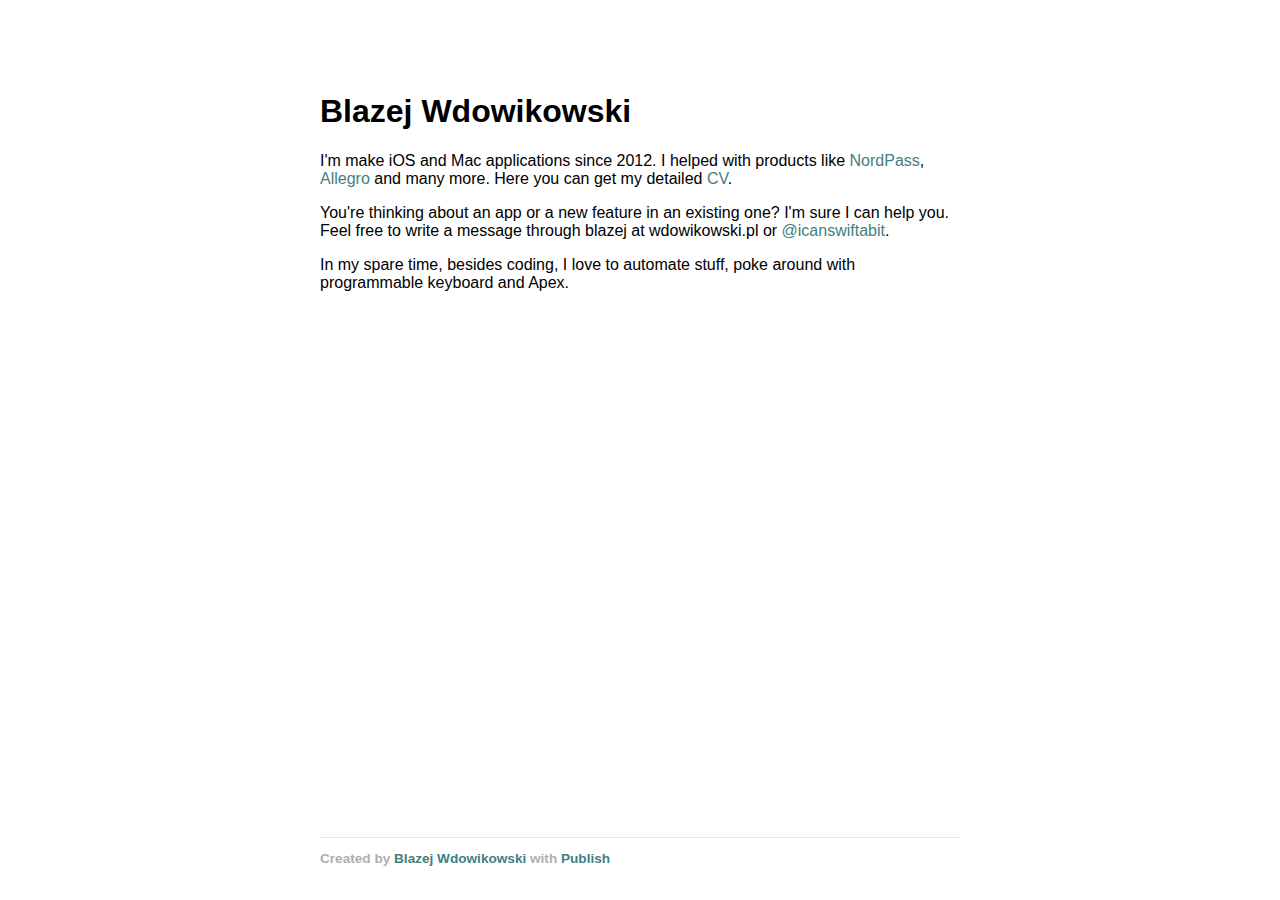
==== index.html @ 2cf49982 "Publish deploy 2022-10-29 11:21" ====
<!DOCTYPE html><html lang="en"><head><meta charset="UTF-8"/><meta name="og:site_name" content="Blazej Wdowikowski"/><link rel="canonical" href="http://wdowikowski.pl"/><meta name="twitter:url" content="http://wdowikowski.pl"/><meta name="og:url" content="http://wdowikowski.pl"/><title>Blazej Wdowikowski</title><meta name="twitter:title" content="Blazej Wdowikowski"/><meta name="og:title" content="Blazej Wdowikowski"/><meta name="description" content="Need a help with an App?"/><meta name="twitter:description" content="Need a help with an App?"/><meta name="og:description" content="Need a help with an App?"/><meta name="twitter:card" content="summary"/><link rel="stylesheet" href="/app.css" type="text/css"/><meta name="viewport" content="width=device-width, initial-scale=1.0"/><link rel="shortcut icon" href="/images/favicon.png" type="image/png"/><link rel="alternate" href="/feed.rss" type="application/rss+xml" title="Subscribe to Blazej Wdowikowski"/></head><body><nav></nav><main><div class="content"><h1>Blazej Wdowikowski</h1><p>I'm make iOS and Mac applications since 2012. I helped with products like <a href="https://nordpass.com">NordPass</a>, <a href="https://allegro.pl">Allegro</a> and many more. Here you can get my detailed <a href="cv.pdf">CV</a>.</p><p>You're thinking about an app or a new feature in an existing one? I'm sure I can help you. Feel free to write a message through blazej at wdowikowski.pl or <a href="https://twitter.com/icanswiftabit">@icanswiftabit</a>.</p><p>In my spare time, besides coding, I love to automate stuff, poke around with programmable keyboard and Apex.</p></div></main><footer><div class="divider"></div><div id="footer-content"><p>Created by <a href="https://twitter.com/icanswiftabit">Blazej Wdowikowski</a> with <a href="https://github.com/JohnSundell/Publish">Publish</a></p></div></footer></body></html>
---- app.css ----
:root {
    color-scheme: light dark;
    --text-color: #000;
    --secondary-text-color: #aeaeb2;
    --accent-color: #427E82;
    --accent-color-highlighted: #428E82;
    --divider-color: #e5e5ea;
}

@media (prefers-color-scheme: dark) {
    :root {
        --text-color: #FFF;
        --secondary-text-color: #636366;
        --accent-color: #425E82;
        --accent-color-highlighted: #426E82;
        --divider-color: #3a3a3c;
    }
}

body, html {
    color-scheme: light dark;
}

body {
    font-family: sans-serif;
}

.content {
    margin: 0 auto;
    padding-top: 64px;
    max-width: 640px;
    width: 64%;
    font-family: 'Helvetica Neue', Helvetica, Arial, sans-serif;
    font-size: 16px;
    font-weight: 300;
    color: var(--text-color);
}

a, a:hover, a:focus, a:visited {
    text-decoration: none;
    color: var(--accent-color);
}

.content a:hover, .content a:focus {
    color: var(--accent-color-highlighted);
}

.divider {
    border-bottom: 1px solid var(--divider-color);
    width: 100%;
    margin: 0 auto;
}

footer {
    position: absolute;
    right: 0;
    bottom: 0;
    left: 0;
    margin: 0 auto;
    max-width: 640px;
    width: 64%;

    padding: 20px 0;
    margin-top: 40px;

    text-align: left;
    font-weight: 600;
    font-size: 0.85em;
    justify-content: space-between;
    color: var(--secondary-text-color);
}

#footer-content {
    /*padding: 20px 0;*/
    display: flex;
    justify-content: space-between;
}

.social-icon {
  margin-left: 10px;
}
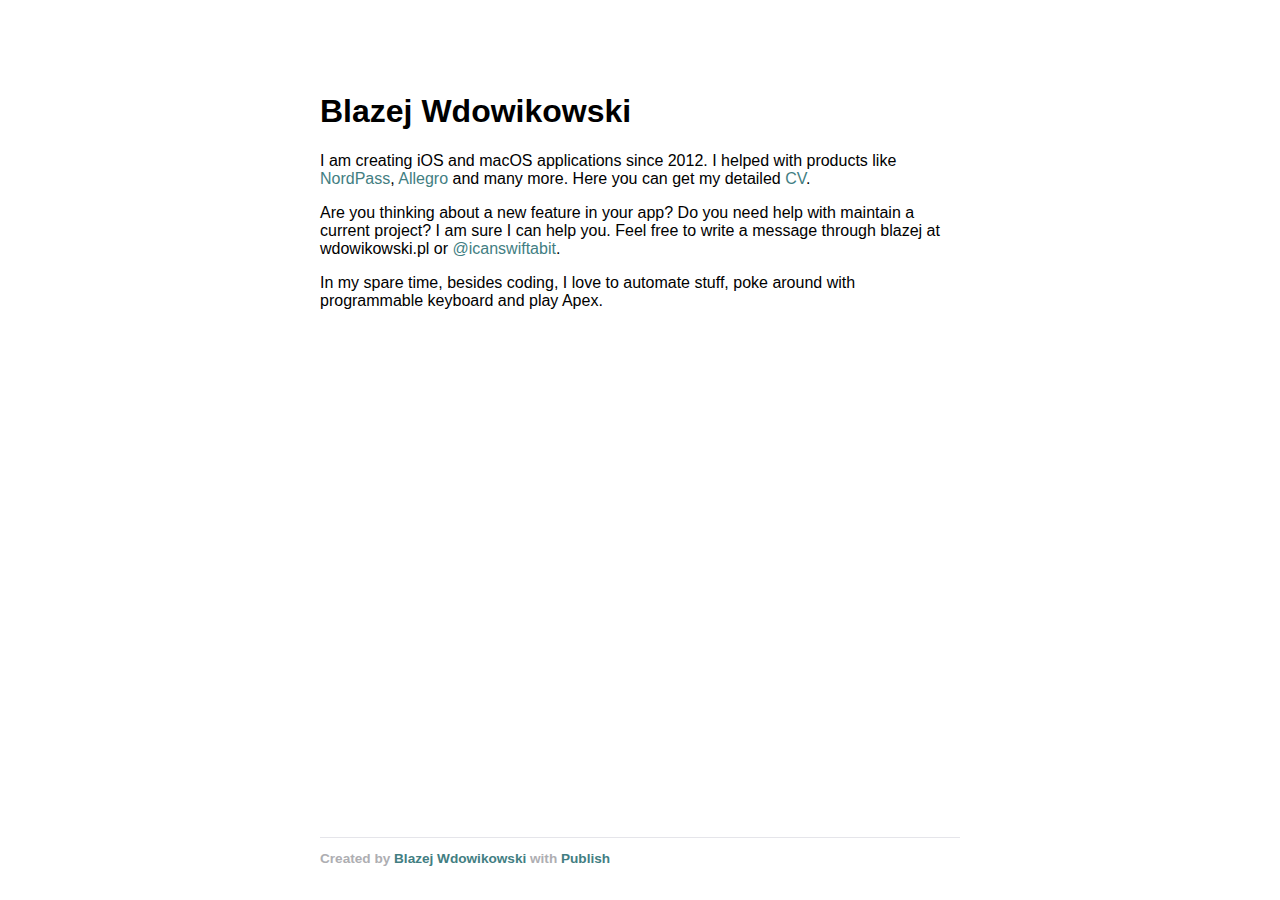
==== commit e19ac46c: "Publish deploy 2022-10-29 20:25" ====
--- a/index.html
+++ b/index.html
@@ -1 +1 @@
-<!DOCTYPE html><html lang="en"><head><meta charset="UTF-8"/><meta name="og:site_name" content="Blazej Wdowikowski"/><link rel="canonical" href="http://wdowikowski.pl"/><meta name="twitter:url" content="http://wdowikowski.pl"/><meta name="og:url" content="http://wdowikowski.pl"/><title>Blazej Wdowikowski</title><meta name="twitter:title" content="Blazej Wdowikowski"/><meta name="og:title" content="Blazej Wdowikowski"/><meta name="description" content="Need a help with an App?"/><meta name="twitter:description" content="Need a help with an App?"/><meta name="og:description" content="Need a help with an App?"/><meta name="twitter:card" content="summary"/><link rel="stylesheet" href="/app.css" type="text/css"/><meta name="viewport" content="width=device-width, initial-scale=1.0"/><link rel="shortcut icon" href="/images/favicon.png" type="image/png"/><link rel="alternate" href="/feed.rss" type="application/rss+xml" title="Subscribe to Blazej Wdowikowski"/></head><body><nav></nav><main><div class="content"><h1>Blazej Wdowikowski</h1><p>I'm make iOS and Mac applications since 2012. I helped with products like <a href="https://nordpass.com">NordPass</a>, <a href="https://allegro.pl">Allegro</a> and many more. Here you can get my detailed <a href="cv.pdf">CV</a>.</p><p>You're thinking about an app or a new feature in an existing one? I'm sure I can help you. Feel free to write a message through blazej at wdowikowski.pl or <a href="https://twitter.com/icanswiftabit">@icanswiftabit</a>.</p><p>In my spare time, besides coding, I love to automate stuff, poke around with programmable keyboard and Apex.</p></div></main><footer><div class="divider"></div><div id="footer-content"><p>Created by <a href="https://twitter.com/icanswiftabit">Blazej Wdowikowski</a> with <a href="https://github.com/JohnSundell/Publish">Publish</a></p></div></footer></body></html>+<!DOCTYPE html><html lang="en"><head><meta charset="UTF-8"/><meta name="og:site_name" content="Blazej Wdowikowski"/><link rel="canonical" href="http://www.wdowikowski.pl"/><meta name="twitter:url" content="http://www.wdowikowski.pl"/><meta name="og:url" content="http://www.wdowikowski.pl"/><title>Blazej Wdowikowski</title><meta name="twitter:title" content="Blazej Wdowikowski"/><meta name="og:title" content="Blazej Wdowikowski"/><meta name="description" content="Need a help with an App?"/><meta name="twitter:description" content="Need a help with an App?"/><meta name="og:description" content="Need a help with an App?"/><meta name="twitter:card" content="summary"/><link rel="stylesheet" href="/app.css" type="text/css"/><meta name="viewport" content="width=device-width, initial-scale=1.0"/><link rel="shortcut icon" href="/images/favicon.png" type="image/png"/><link rel="alternate" href="/feed.rss" type="application/rss+xml" title="Subscribe to Blazej Wdowikowski"/></head><body><nav></nav><main><div class="content"><h1>Blazej Wdowikowski</h1><p>I am creating iOS and macOS applications since 2012. I helped with products like <a href="https://nordpass.com">NordPass</a>, <a href="https://allegro.pl">Allegro</a> and many more. Here you can get my detailed <a href="cv.pdf">CV</a>.</p><p>Are you thinking about a new feature in your app? Do you need help with maintain a current project? I am sure I can help you. Feel free to write a message through blazej at wdowikowski.pl or <a href="https://twitter.com/icanswiftabit">@icanswiftabit</a>.</p><p>In my spare time, besides coding, I love to automate stuff, poke around with programmable keyboard and play Apex.</p></div></main><footer><div class="divider"></div><div id="footer-content"><p>Created by <a href="https://twitter.com/icanswiftabit">Blazej Wdowikowski</a> with <a href="https://github.com/JohnSundell/Publish">Publish</a></p></div></footer></body></html>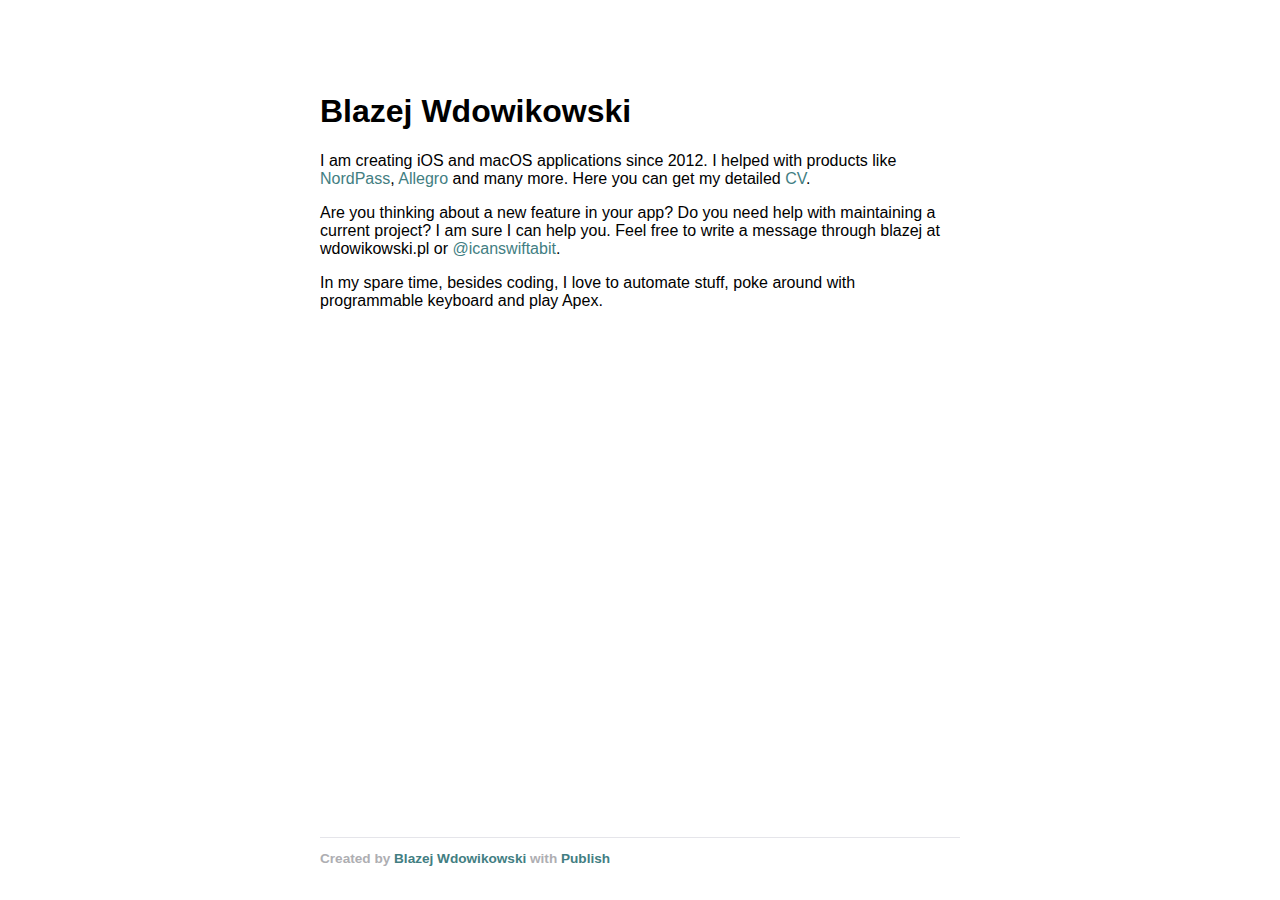
==== commit 321382a3: "Publish deploy 2022-10-30 15:04" ====
--- a/index.html
+++ b/index.html
@@ -1 +1 @@
-<!DOCTYPE html><html lang="en"><head><meta charset="UTF-8"/><meta name="og:site_name" content="Blazej Wdowikowski"/><link rel="canonical" href="http://www.wdowikowski.pl"/><meta name="twitter:url" content="http://www.wdowikowski.pl"/><meta name="og:url" content="http://www.wdowikowski.pl"/><title>Blazej Wdowikowski</title><meta name="twitter:title" content="Blazej Wdowikowski"/><meta name="og:title" content="Blazej Wdowikowski"/><meta name="description" content="Need a help with an App?"/><meta name="twitter:description" content="Need a help with an App?"/><meta name="og:description" content="Need a help with an App?"/><meta name="twitter:card" content="summary"/><link rel="stylesheet" href="/app.css" type="text/css"/><meta name="viewport" content="width=device-width, initial-scale=1.0"/><link rel="shortcut icon" href="/images/favicon.png" type="image/png"/><link rel="alternate" href="/feed.rss" type="application/rss+xml" title="Subscribe to Blazej Wdowikowski"/></head><body><nav></nav><main><div class="content"><h1>Blazej Wdowikowski</h1><p>I am creating iOS and macOS applications since 2012. I helped with products like <a href="https://nordpass.com">NordPass</a>, <a href="https://allegro.pl">Allegro</a> and many more. Here you can get my detailed <a href="cv.pdf">CV</a>.</p><p>Are you thinking about a new feature in your app? Do you need help with maintain a current project? I am sure I can help you. Feel free to write a message through blazej at wdowikowski.pl or <a href="https://twitter.com/icanswiftabit">@icanswiftabit</a>.</p><p>In my spare time, besides coding, I love to automate stuff, poke around with programmable keyboard and play Apex.</p></div></main><footer><div class="divider"></div><div id="footer-content"><p>Created by <a href="https://twitter.com/icanswiftabit">Blazej Wdowikowski</a> with <a href="https://github.com/JohnSundell/Publish">Publish</a></p></div></footer></body></html>+<!DOCTYPE html><html lang="en"><head><meta charset="UTF-8"/><meta name="og:site_name" content="Blazej Wdowikowski"/><link rel="canonical" href="http://www.wdowikowski.pl"/><meta name="twitter:url" content="http://www.wdowikowski.pl"/><meta name="og:url" content="http://www.wdowikowski.pl"/><title>Blazej Wdowikowski</title><meta name="twitter:title" content="Blazej Wdowikowski"/><meta name="og:title" content="Blazej Wdowikowski"/><meta name="description" content="Need a help with an App?"/><meta name="twitter:description" content="Need a help with an App?"/><meta name="og:description" content="Need a help with an App?"/><meta name="twitter:card" content="summary"/><link rel="stylesheet" href="/app.css" type="text/css"/><meta name="viewport" content="width=device-width, initial-scale=1.0"/><link rel="shortcut icon" href="/images/favicon.png" type="image/png"/><link rel="alternate" href="/feed.rss" type="application/rss+xml" title="Subscribe to Blazej Wdowikowski"/></head><body><nav></nav><main><div class="content"><h1>Blazej Wdowikowski</h1><p>I am creating iOS and macOS applications since 2012. I helped with products like <a href="https://nordpass.com">NordPass</a>, <a href="https://allegro.pl">Allegro</a> and many more. Here you can get my detailed <a href="cv.pdf">CV</a>.</p><p>Are you thinking about a new feature in your app? Do you need help with maintaining a current project? I am sure I can help you. Feel free to write a message through blazej at wdowikowski.pl or <a href="https://twitter.com/icanswiftabit">@icanswiftabit</a>.</p><p>In my spare time, besides coding, I love to automate stuff, poke around with programmable keyboard and play Apex.</p></div></main><footer><div class="divider"></div><div id="footer-content"><p>Created by <a href="https://twitter.com/icanswiftabit">Blazej Wdowikowski</a> with <a href="https://github.com/JohnSundell/Publish">Publish</a></p></div></footer></body></html>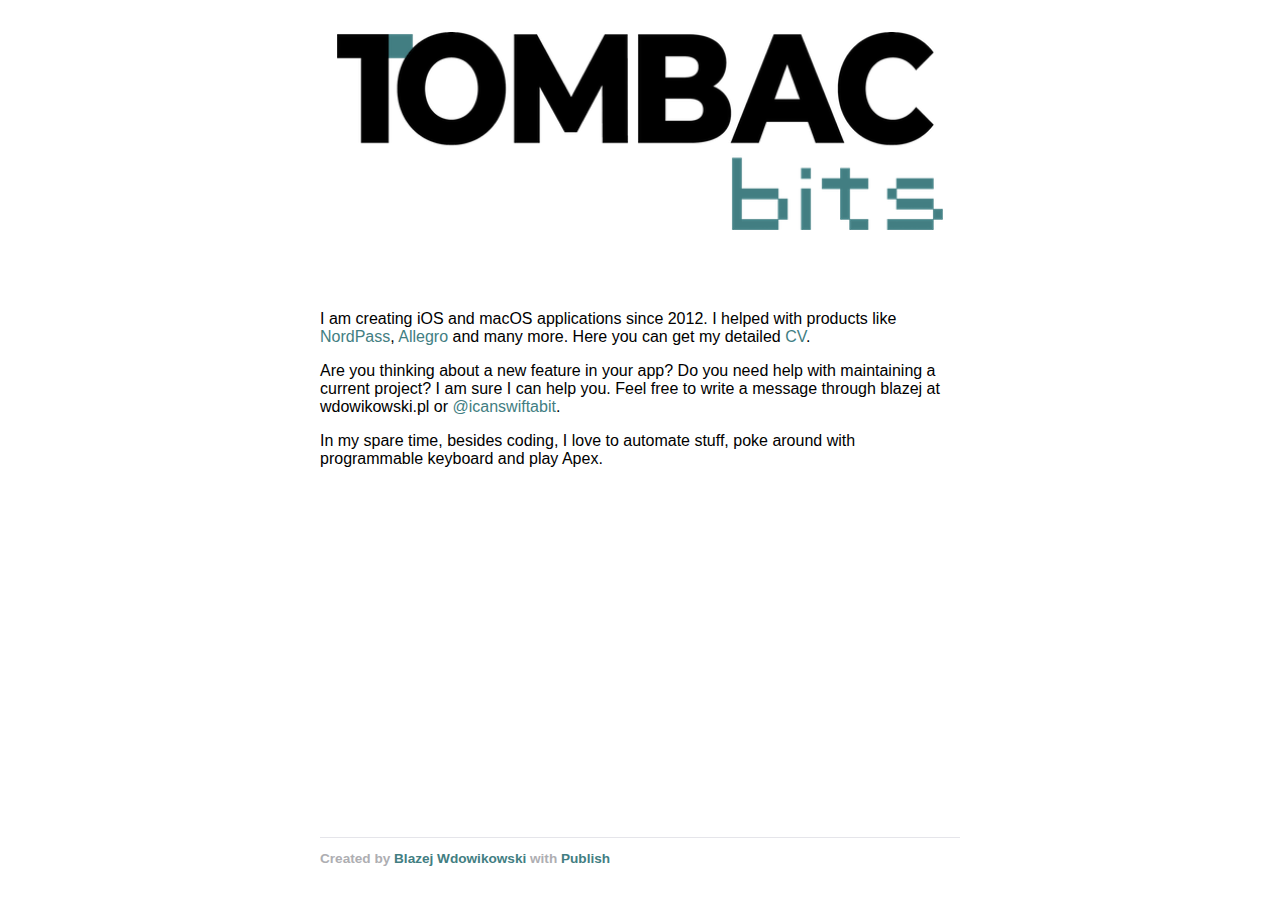
==== commit 39fea10e: "Publish deploy 2022-10-31 23:44" ====
--- a/index.html
+++ b/index.html
@@ -1 +1 @@
-<!DOCTYPE html><html lang="en"><head><meta charset="UTF-8"/><meta name="og:site_name" content="Blazej Wdowikowski"/><link rel="canonical" href="http://www.wdowikowski.pl"/><meta name="twitter:url" content="http://www.wdowikowski.pl"/><meta name="og:url" content="http://www.wdowikowski.pl"/><title>Blazej Wdowikowski</title><meta name="twitter:title" content="Blazej Wdowikowski"/><meta name="og:title" content="Blazej Wdowikowski"/><meta name="description" content="Need a help with an App?"/><meta name="twitter:description" content="Need a help with an App?"/><meta name="og:description" content="Need a help with an App?"/><meta name="twitter:card" content="summary"/><link rel="stylesheet" href="/app.css" type="text/css"/><meta name="viewport" content="width=device-width, initial-scale=1.0"/><link rel="shortcut icon" href="/images/favicon.png" type="image/png"/><link rel="alternate" href="/feed.rss" type="application/rss+xml" title="Subscribe to Blazej Wdowikowski"/></head><body><nav></nav><main><div class="content"><h1>Blazej Wdowikowski</h1><p>I am creating iOS and macOS applications since 2012. I helped with products like <a href="https://nordpass.com">NordPass</a>, <a href="https://allegro.pl">Allegro</a> and many more. Here you can get my detailed <a href="cv.pdf">CV</a>.</p><p>Are you thinking about a new feature in your app? Do you need help with maintaining a current project? I am sure I can help you. Feel free to write a message through blazej at wdowikowski.pl or <a href="https://twitter.com/icanswiftabit">@icanswiftabit</a>.</p><p>In my spare time, besides coding, I love to automate stuff, poke around with programmable keyboard and play Apex.</p></div></main><footer><div class="divider"></div><div id="footer-content"><p>Created by <a href="https://twitter.com/icanswiftabit">Blazej Wdowikowski</a> with <a href="https://github.com/JohnSundell/Publish">Publish</a></p></div></footer></body></html>+<!DOCTYPE html><html lang="en"><head><meta charset="UTF-8"/><meta name="og:site_name" content="Blazej Wdowikowski"/><link rel="canonical" href="http://www.wdowikowski.pl"/><meta name="twitter:url" content="http://www.wdowikowski.pl"/><meta name="og:url" content="http://www.wdowikowski.pl"/><title>Blazej Wdowikowski</title><meta name="twitter:title" content="Blazej Wdowikowski"/><meta name="og:title" content="Blazej Wdowikowski"/><meta name="description" content="Need a help with an App?"/><meta name="twitter:description" content="Need a help with an App?"/><meta name="og:description" content="Need a help with an App?"/><meta name="twitter:card" content="summary"/><link rel="stylesheet" href="/app.css" type="text/css"/><meta name="viewport" content="width=device-width, initial-scale=1.0"/><link rel="shortcut icon" href="/images/favicon.png" type="image/png"/><link rel="alternate" href="/feed.rss" type="application/rss+xml" title="Subscribe to Blazej Wdowikowski"/></head><body><nav></nav><main><img class="logo" src="images/logoLight.png"/><div class="content"><p>I am creating iOS and macOS applications since 2012. I helped with products like <a href="https://nordpass.com">NordPass</a>, <a href="https://allegro.pl">Allegro</a> and many more. Here you can get my detailed <a href="cv.pdf">CV</a>.</p><p>Are you thinking about a new feature in your app? Do you need help with maintaining a current project? I am sure I can help you. Feel free to write a message through blazej at wdowikowski.pl or <a href="https://twitter.com/icanswiftabit">@icanswiftabit</a>.</p><p>In my spare time, besides coding, I love to automate stuff, poke around with programmable keyboard and play Apex.</p></div></main><footer><div class="divider"></div><div id="footer-content"><p>Created by <a href="https://twitter.com/icanswiftabit">Blazej Wdowikowski</a> with <a href="https://github.com/JohnSundell/Publish">Publish</a></p></div></footer></body></html>--- a/app.css
+++ b/app.css
@@ -5,6 +5,7 @@
     --accent-color: #427E82;
     --accent-color-highlighted: #428E82;
     --divider-color: #e5e5ea;
+    --logo-image: url("images/logoLight.png");
 }
 
 @media (prefers-color-scheme: dark) {
@@ -14,6 +15,7 @@
         --accent-color: #425E82;
         --accent-color-highlighted: #426E82;
         --divider-color: #3a3a3c;
+        --logo-image: url("images/logoDark.png");
     }
 }
 
@@ -23,6 +25,19 @@
 
 body {
     font-family: sans-serif;
+}
+
+.logo {
+    display: block;
+    margin-left: auto;
+    margin-right: auto;
+    margin-top: 2em;
+    width: 48%;
+    max-width: 640px;
+}
+
+img.logo {
+    content: var(--logo-image);
 }
 
 .content {
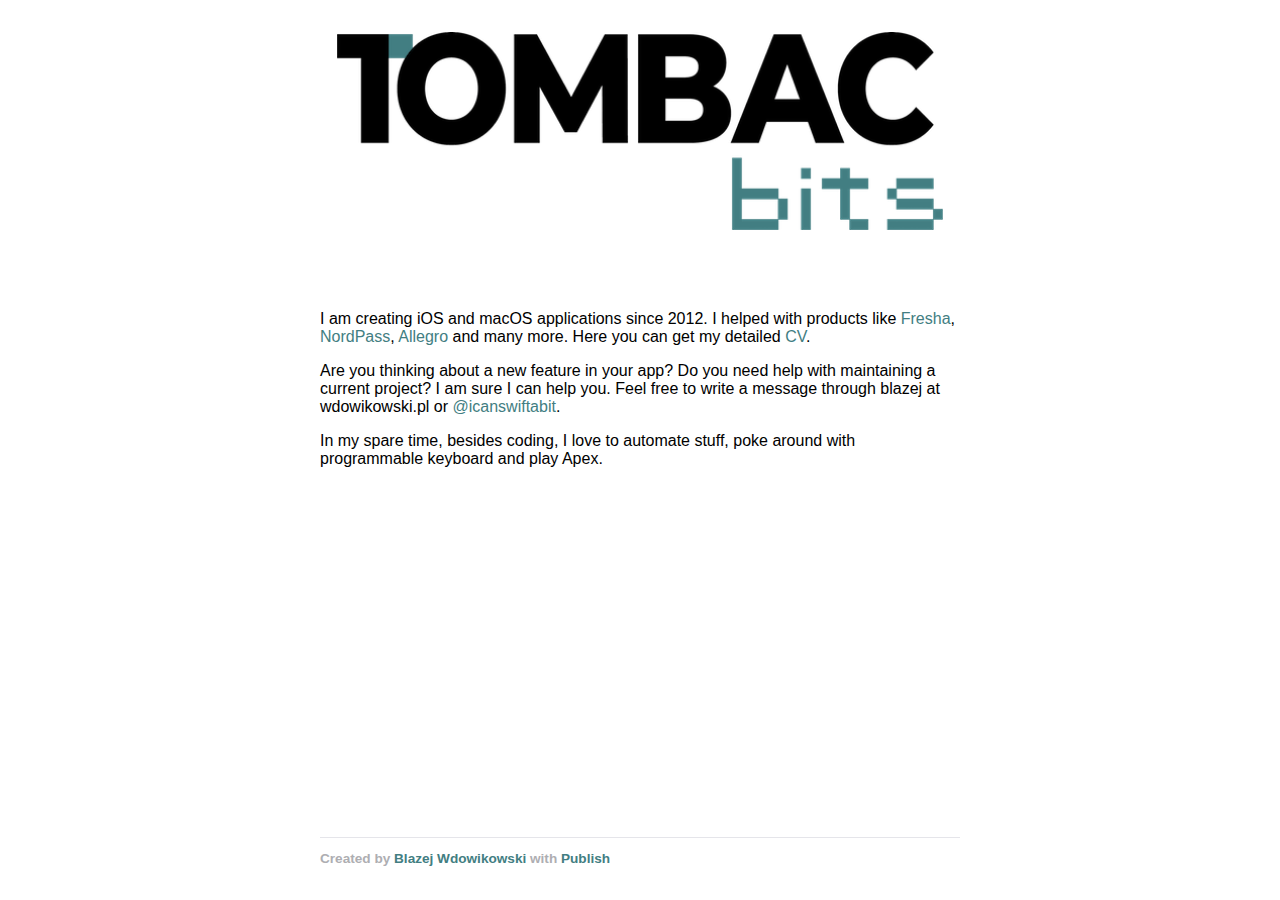
==== commit 4bf88194: "Publish deploy 2023-05-04 15:24" ====
--- a/index.html
+++ b/index.html
@@ -1 +1 @@
-<!DOCTYPE html><html lang="en"><head><meta charset="UTF-8"/><meta name="og:site_name" content="Blazej Wdowikowski"/><link rel="canonical" href="http://www.wdowikowski.pl"/><meta name="twitter:url" content="http://www.wdowikowski.pl"/><meta name="og:url" content="http://www.wdowikowski.pl"/><title>Blazej Wdowikowski</title><meta name="twitter:title" content="Blazej Wdowikowski"/><meta name="og:title" content="Blazej Wdowikowski"/><meta name="description" content="Need a help with an App?"/><meta name="twitter:description" content="Need a help with an App?"/><meta name="og:description" content="Need a help with an App?"/><meta name="twitter:card" content="summary"/><link rel="stylesheet" href="/app.css" type="text/css"/><meta name="viewport" content="width=device-width, initial-scale=1.0"/><link rel="shortcut icon" href="/images/favicon.png" type="image/png"/><link rel="alternate" href="/feed.rss" type="application/rss+xml" title="Subscribe to Blazej Wdowikowski"/></head><body><nav></nav><main><img class="logo" src="images/logoLight.png"/><div class="content"><p>I am creating iOS and macOS applications since 2012. I helped with products like <a href="https://nordpass.com">NordPass</a>, <a href="https://allegro.pl">Allegro</a> and many more. Here you can get my detailed <a href="cv.pdf">CV</a>.</p><p>Are you thinking about a new feature in your app? Do you need help with maintaining a current project? I am sure I can help you. Feel free to write a message through blazej at wdowikowski.pl or <a href="https://twitter.com/icanswiftabit">@icanswiftabit</a>.</p><p>In my spare time, besides coding, I love to automate stuff, poke around with programmable keyboard and play Apex.</p></div></main><footer><div class="divider"></div><div id="footer-content"><p>Created by <a href="https://twitter.com/icanswiftabit">Blazej Wdowikowski</a> with <a href="https://github.com/JohnSundell/Publish">Publish</a></p></div></footer></body></html>+<!DOCTYPE html><html lang="en"><head><meta charset="UTF-8"/><meta name="og:site_name" content="Blazej Wdowikowski"/><link rel="canonical" href="http://www.wdowikowski.pl"/><meta name="twitter:url" content="http://www.wdowikowski.pl"/><meta name="og:url" content="http://www.wdowikowski.pl"/><title>Blazej Wdowikowski</title><meta name="twitter:title" content="Blazej Wdowikowski"/><meta name="og:title" content="Blazej Wdowikowski"/><meta name="description" content="Need a help with an App?"/><meta name="twitter:description" content="Need a help with an App?"/><meta name="og:description" content="Need a help with an App?"/><meta name="twitter:card" content="summary"/><link rel="stylesheet" href="/app.css" type="text/css"/><meta name="viewport" content="width=device-width, initial-scale=1.0"/><link rel="shortcut icon" href="/images/favicon.png" type="image/png"/><link rel="alternate" href="/feed.rss" type="application/rss+xml" title="Subscribe to Blazej Wdowikowski"/></head><body><nav></nav><main><img class="logo" src="images/logoLight.png"/><div class="content"><p>I am creating iOS and macOS applications since 2012. I helped with products like <a href="https://www.fresha.com">Fresha</a>, <a href="https://nordpass.com">NordPass</a>, <a href="https://allegro.pl">Allegro</a> and many more. Here you can get my detailed <a href="cv.pdf">CV</a>.</p><p>Are you thinking about a new feature in your app? Do you need help with maintaining a current project? I am sure I can help you. Feel free to write a message through blazej at wdowikowski.pl or <a href="https://mastodon.social/@icanswiftabit">@icanswiftabit</a>.</p><p>In my spare time, besides coding, I love to automate stuff, poke around with programmable keyboard and play Apex.</p></div></main><footer><div class="divider"></div><div id="footer-content"><p>Created by <a href="https://twitter.com/icanswiftabit">Blazej Wdowikowski</a> with <a href="https://github.com/JohnSundell/Publish">Publish</a></p></div></footer></body></html>--- a/app.css
+++ b/app.css
@@ -12,8 +12,8 @@
     :root {
         --text-color: #FFF;
         --secondary-text-color: #636366;
-        --accent-color: #425E82;
-        --accent-color-highlighted: #426E82;
+        --accent-color: #5377A4;
+        --accent-color-highlighted: #7592B6;
         --divider-color: #3a3a3c;
         --logo-image: url("images/logoDark.png");
     }
